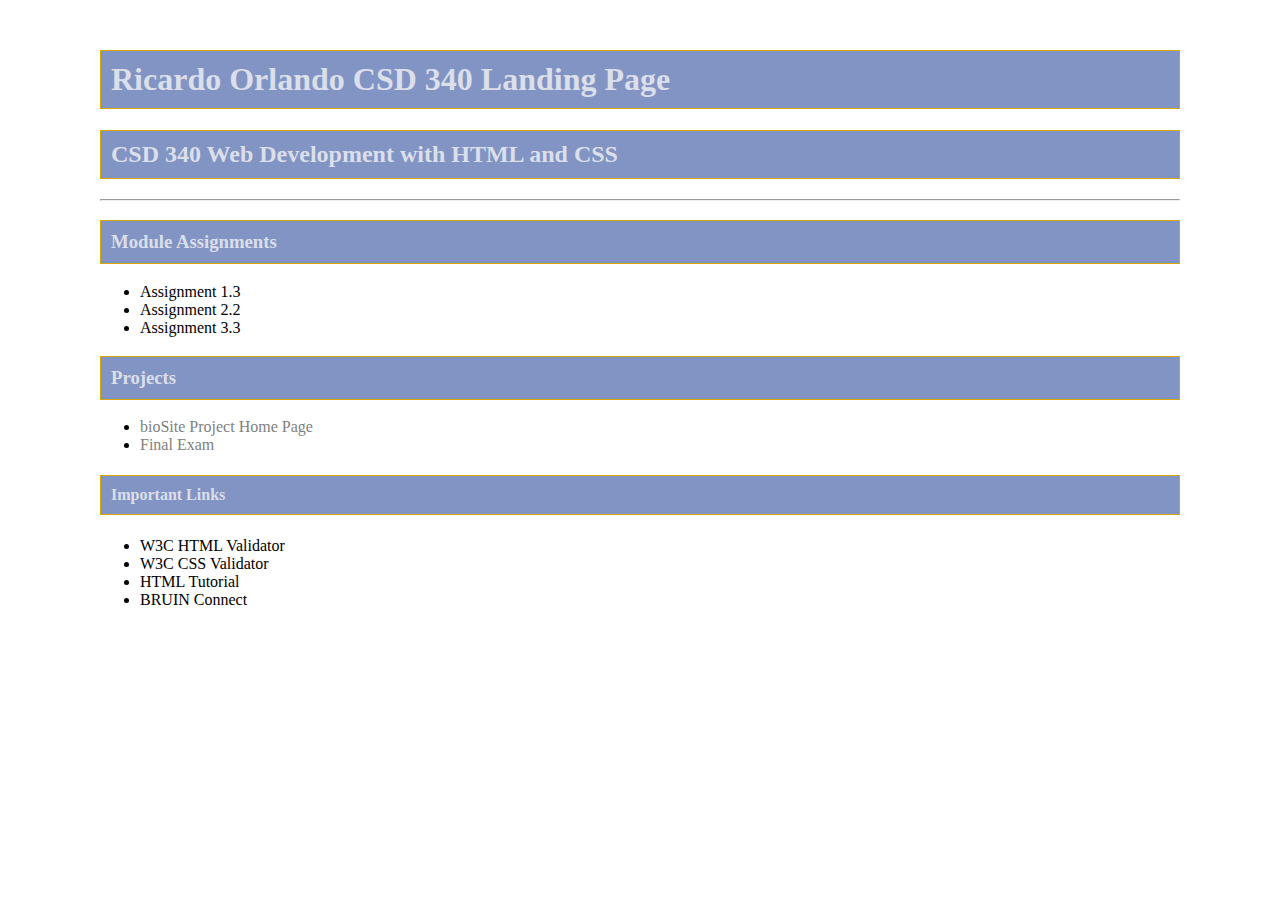
==== index.html @ 12f92940 "week 2 module 3 6/4/2023" ====
<!--
    Ricardo Orlando
    Bellevue University
    Module Three 06/04/23 Github Pages - assignment Landing Pages 
    HTML document
-->
<!DOCTYPE html>
<html lang="en" dir ="ltr">
<head>
    <meta charset="UTF-8">
    <meta http-equiv="X-UA-Compatible" content="IE=edge">
    <meta name="description" content="HTML, CSS">
    <meta name="viewport" content="width=device-width, initial-scale=1.0">
    <link rel="stylesheet" href="site.css">
    <title>Ricardo Orlando CSD 340 Landing Page</title>
</head>
<body id="container">
    <h1>Ricardo Orlando CSD 340 Landing Page</h1>
    <h2>CSD 340 Web Development with HTML and CSS</h2>
    <hr>
    <h3>Module Assignments</h3>
    <ul>
        <li><a href ="module-1/orlando_Mod1_3.html">Assignment 1.3</a></li>
        <li><a href ="module-2/Orlando_Mod2_2.html">Assignment 2.2</a></li>
        <li><a href ="module-3/Orlando_Mod3_3.html">Assignment 3.3</a></li>
    </ul>
    <h3>Projects</h3>
    <ul>
        <li><a href ="">bioSite Project Home Page</a></li>
        <li><a href ="">Final Exam</a></li>
    </ul>
    <h4>Important Links</h4>
    <ul>
        <li><a href ="https://validator.w3.org/">W3C HTML Validator</a></li>
        <li><a href ="http://jigsaw.w3.org/css-validator/">W3C CSS Validator</a></li>
        <li><a href ="https://www.w3schools.com/html/">HTML Tutorial</a></li>
        <li><a href="https://bruinconnect.bellevue.edu/">BRUIN Connect</a></li>
    </ul>




</body>

</html>
---- site.css ----
/*
    Ricardo Orlando
    Bellevue University
    Module Three 06/04/23 CSS for 3.2 Assignment
    CSS document
*/
#container{
    margin: 50px 100px 0px 100px;
}
h1,h2,h3,h4{
    background-color:#8294C4;
    color: #DBDFEA;
    border-style: solid;
    border-width: 1px;
    border-color:#D6A800;
    padding: 10px;
}
a{
    text-decoration: none;
    color: black;
}
a:hover{
    background-color: #ACB1D6;
    
}
a:visited{
    color: gray;
    
}
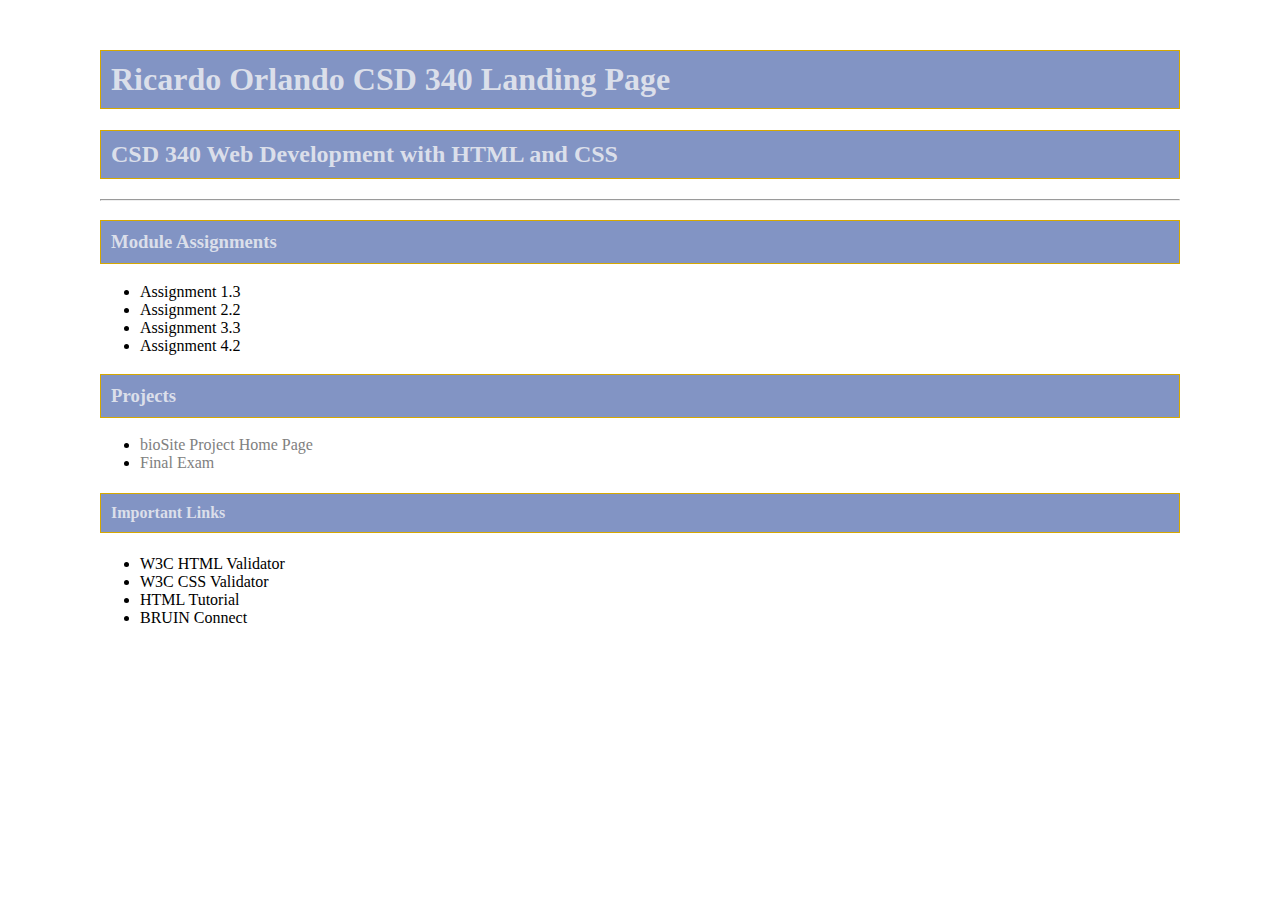
==== commit 30ea648c: "index update 06/11/23" ====
--- a/index.html
+++ b/index.html
@@ -23,6 +23,7 @@
         <li><a href ="module-1/orlando_Mod1_3.html">Assignment 1.3</a></li>
         <li><a href ="module-2/Orlando_Mod2_2.html">Assignment 2.2</a></li>
         <li><a href ="module-3/Orlando_Mod3_3.html">Assignment 3.3</a></li>
+        <li><a href="module-4/Orlando_Mod4_2.html">Assignment 4.2</a></li>
     </ul>
     <h3>Projects</h3>
     <ul>
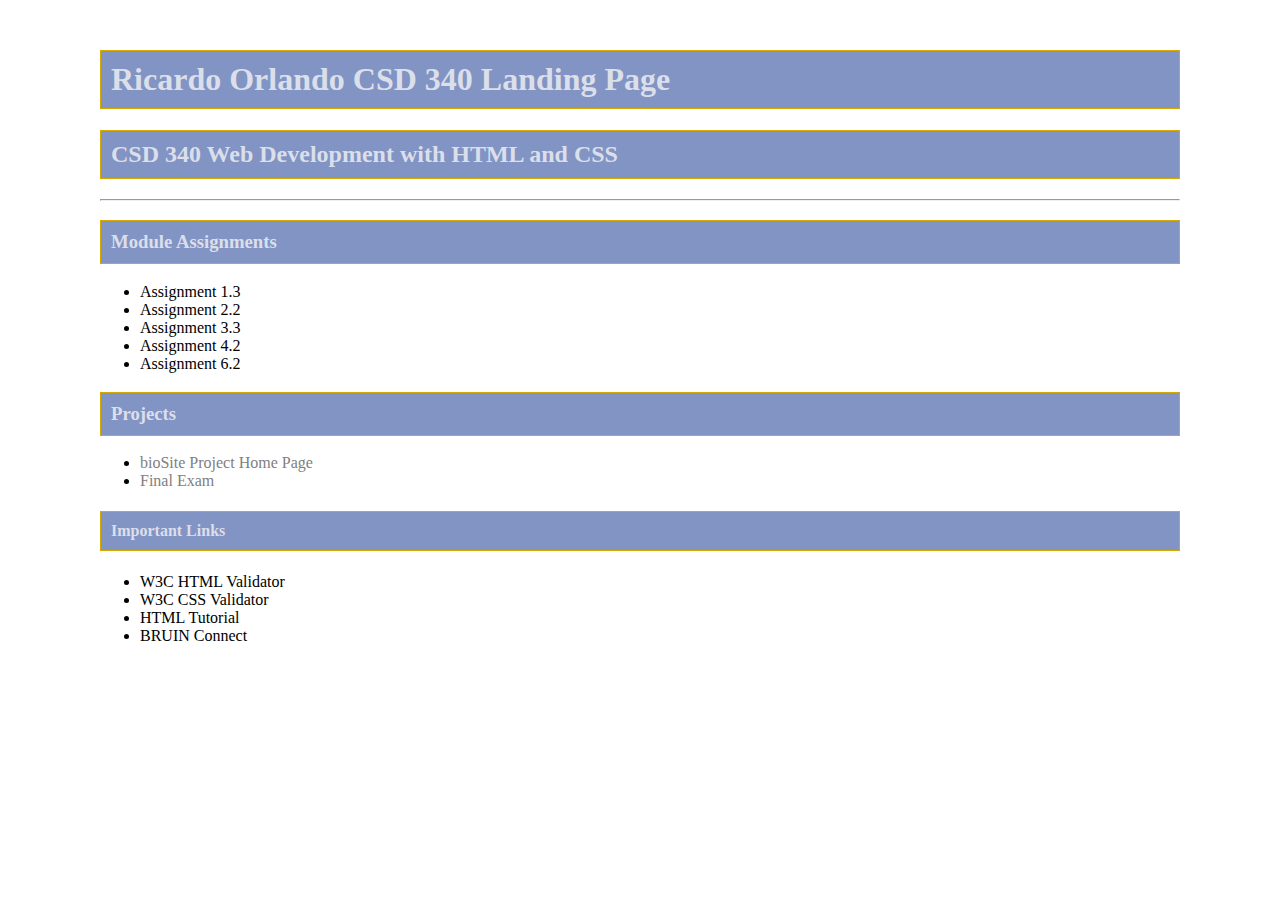
==== commit 6139fe56: "module 6 06/17/23" ====
--- a/index.html
+++ b/index.html
@@ -24,6 +24,7 @@
         <li><a href ="module-2/Orlando_Mod2_2.html">Assignment 2.2</a></li>
         <li><a href ="module-3/Orlando_Mod3_3.html">Assignment 3.3</a></li>
         <li><a href="module-4/Orlando_Mod4_2.html">Assignment 4.2</a></li>
+        <li><a href="module-6/Orlando_Mod6_2.html">Assignment 6.2</a></li>
     </ul>
     <h3>Projects</h3>
     <ul>
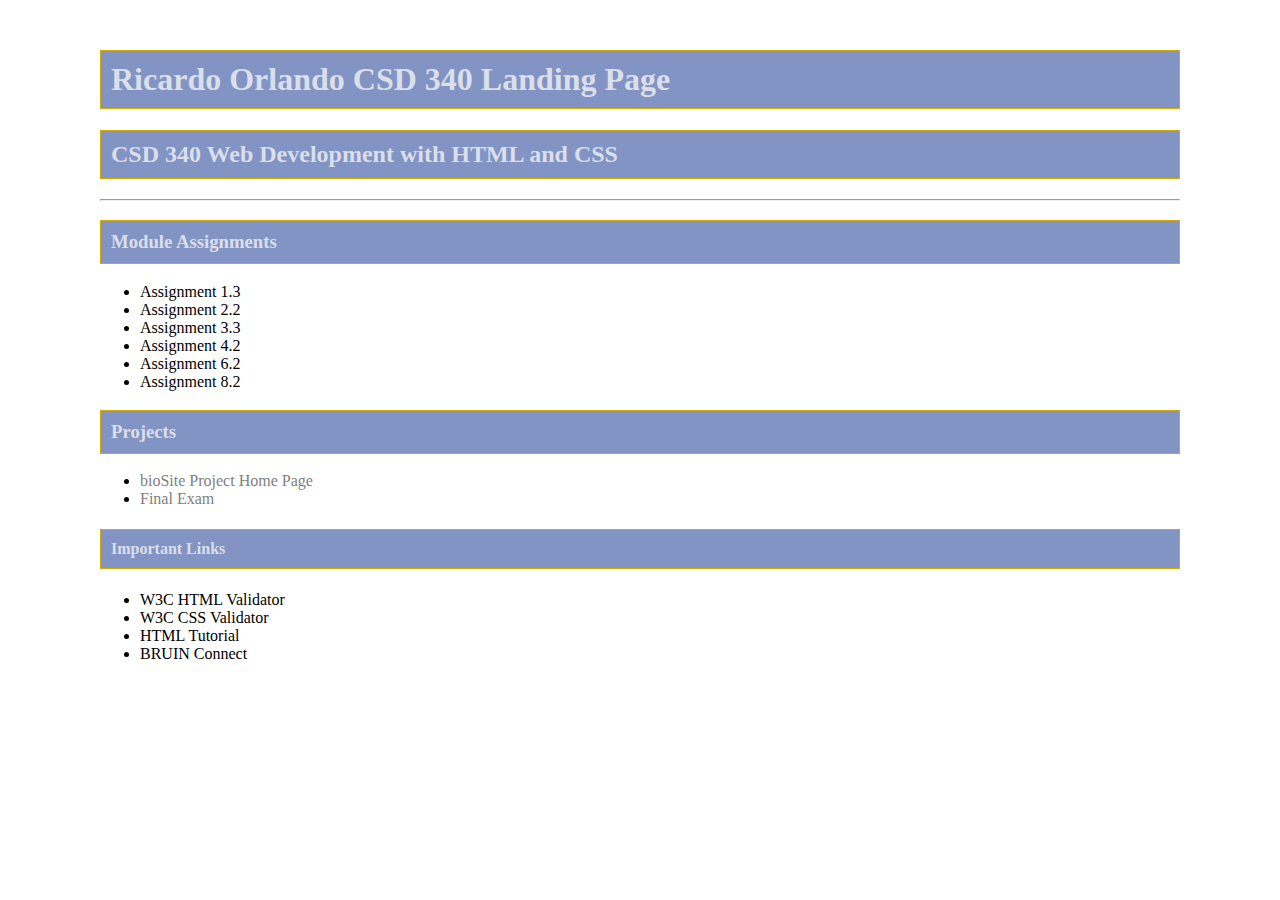
==== commit d9a663f4: "module 8 upload 6/23/23" ====
--- a/index.html
+++ b/index.html
@@ -25,6 +25,7 @@
         <li><a href ="module-3/Orlando_Mod3_3.html">Assignment 3.3</a></li>
         <li><a href="module-4/Orlando_Mod4_2.html">Assignment 4.2</a></li>
         <li><a href="module-6/Orlando_Mod6_2.html">Assignment 6.2</a></li>
+        <li><a href="module-8/Orlando_Mod8_2.html">Assignment 8.2</a></li>
     </ul>
     <h3>Projects</h3>
     <ul>
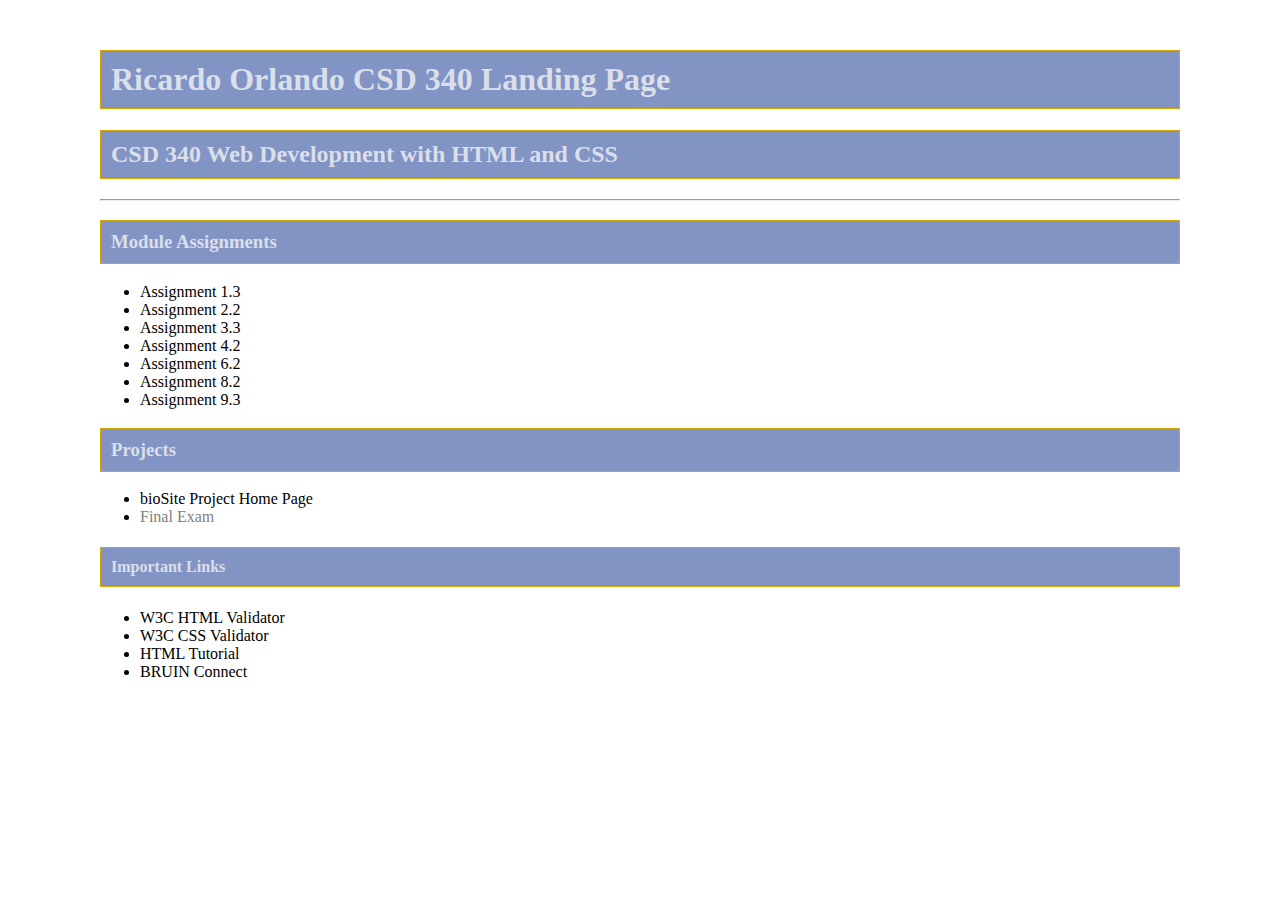
==== commit d1c032ea: "update 07/02/23" ====
--- a/index.html
+++ b/index.html
@@ -26,10 +26,11 @@
         <li><a href="module-4/Orlando_Mod4_2.html">Assignment 4.2</a></li>
         <li><a href="module-6/Orlando_Mod6_2.html">Assignment 6.2</a></li>
         <li><a href="module-8/Orlando_Mod8_2.html">Assignment 8.2</a></li>
+        <li><a href="module-9/javaScript-1.html">Assignment 9.3</a></li>
     </ul>
     <h3>Projects</h3>
     <ul>
-        <li><a href ="">bioSite Project Home Page</a></li>
+        <li><a href ="https://cardocurrenssy.github.io/bioSite/index.html">bioSite Project Home Page</a></li>
         <li><a href ="">Final Exam</a></li>
     </ul>
     <h4>Important Links</h4>
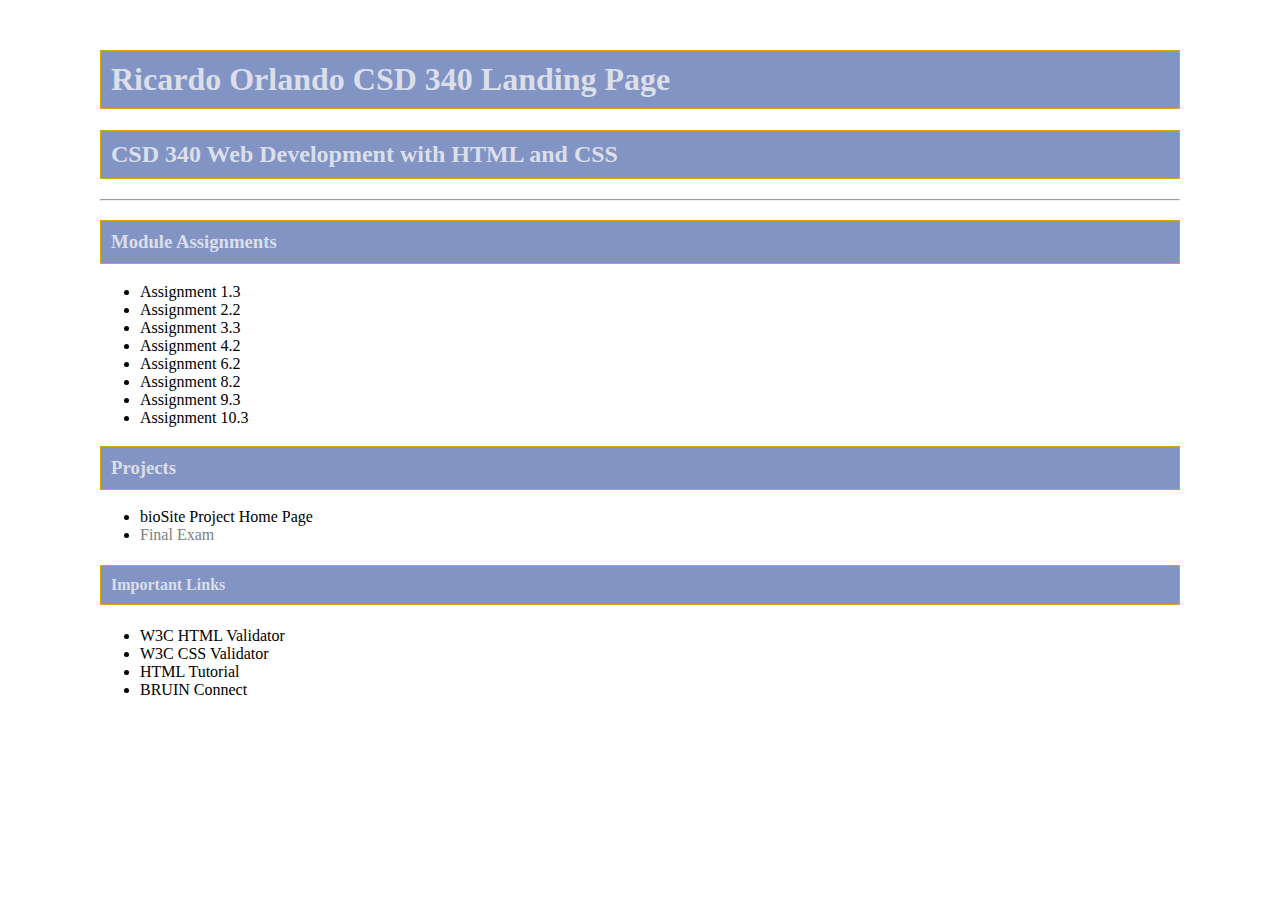
==== commit 7784d089: "module 10 update 07/06/23" ====
--- a/index.html
+++ b/index.html
@@ -27,6 +27,7 @@
         <li><a href="module-6/Orlando_Mod6_2.html">Assignment 6.2</a></li>
         <li><a href="module-8/Orlando_Mod8_2.html">Assignment 8.2</a></li>
         <li><a href="module-9/javaScript-1.html">Assignment 9.3</a></li>
+        <li><a href="module-10/Orlando_Mod10-3.html">Assignment 10.3</a></li>
     </ul>
     <h3>Projects</h3>
     <ul>
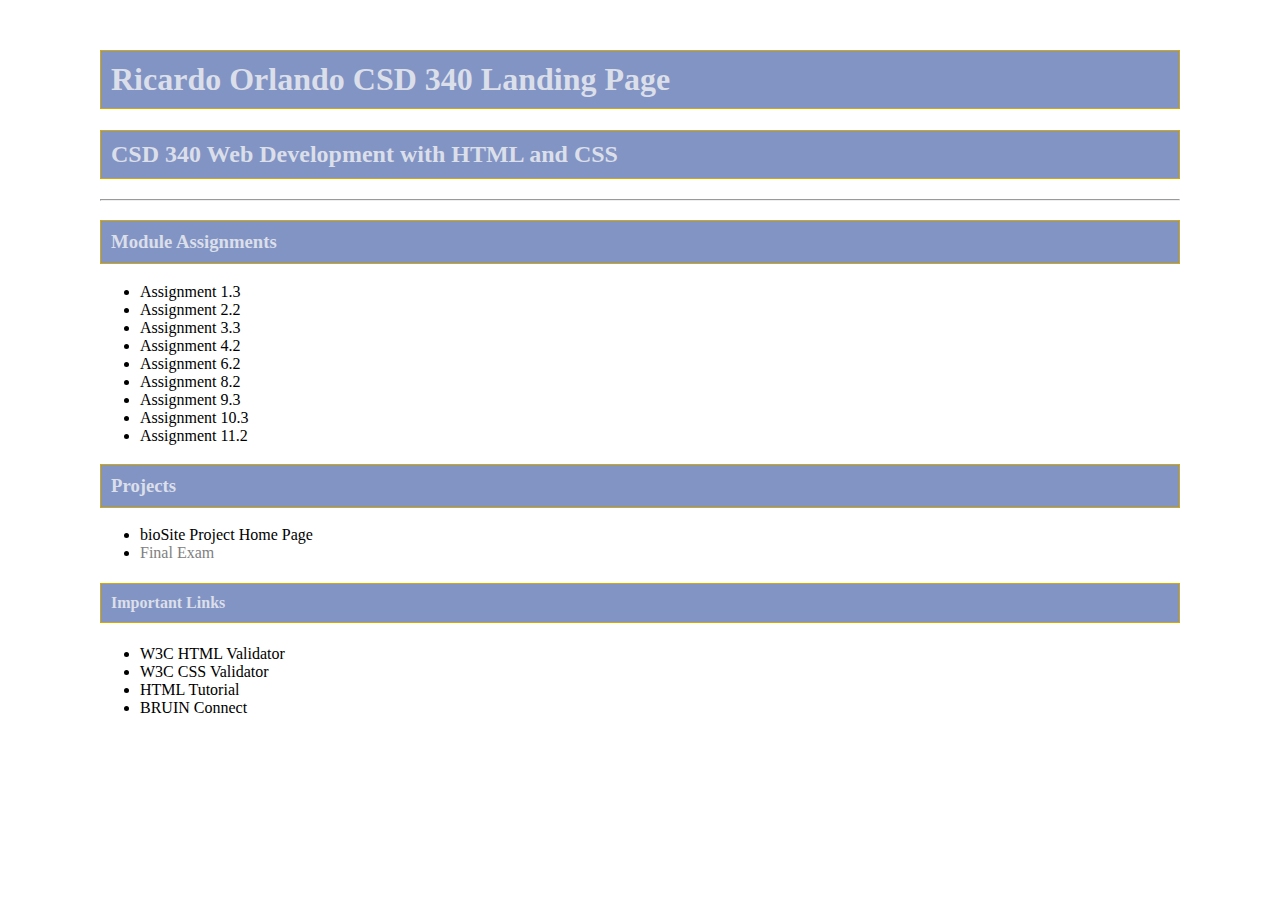
==== commit fd27a3cf: "module 11 update 07/16/23" ====
--- a/index.html
+++ b/index.html
@@ -5,7 +5,8 @@
     HTML document
 -->
 <!DOCTYPE html>
-<html lang="en" dir ="ltr">
+<html lang="en" dir="ltr">
+
 <head>
     <meta charset="UTF-8">
     <meta http-equiv="X-UA-Compatible" content="IE=edge">
@@ -14,31 +15,33 @@
     <link rel="stylesheet" href="site.css">
     <title>Ricardo Orlando CSD 340 Landing Page</title>
 </head>
+
 <body id="container">
     <h1>Ricardo Orlando CSD 340 Landing Page</h1>
     <h2>CSD 340 Web Development with HTML and CSS</h2>
     <hr>
     <h3>Module Assignments</h3>
     <ul>
-        <li><a href ="module-1/orlando_Mod1_3.html">Assignment 1.3</a></li>
-        <li><a href ="module-2/Orlando_Mod2_2.html">Assignment 2.2</a></li>
-        <li><a href ="module-3/Orlando_Mod3_3.html">Assignment 3.3</a></li>
+        <li><a href="module-1/orlando_Mod1_3.html">Assignment 1.3</a></li>
+        <li><a href="module-2/Orlando_Mod2_2.html">Assignment 2.2</a></li>
+        <li><a href="module-3/Orlando_Mod3_3.html">Assignment 3.3</a></li>
         <li><a href="module-4/Orlando_Mod4_2.html">Assignment 4.2</a></li>
         <li><a href="module-6/Orlando_Mod6_2.html">Assignment 6.2</a></li>
         <li><a href="module-8/Orlando_Mod8_2.html">Assignment 8.2</a></li>
         <li><a href="module-9/javaScript-1.html">Assignment 9.3</a></li>
         <li><a href="module-10/Orlando_Mod10-3.html">Assignment 10.3</a></li>
+        <li><a href="module-11/Orlando_Mod11_2.html">Assignment 11.2</a></li>
     </ul>
     <h3>Projects</h3>
     <ul>
-        <li><a href ="https://cardocurrenssy.github.io/bioSite/index.html">bioSite Project Home Page</a></li>
-        <li><a href ="">Final Exam</a></li>
+        <li><a href="https://cardocurrenssy.github.io/bioSite/index.html">bioSite Project Home Page</a></li>
+        <li><a href="">Final Exam</a></li>
     </ul>
     <h4>Important Links</h4>
     <ul>
-        <li><a href ="https://validator.w3.org/">W3C HTML Validator</a></li>
-        <li><a href ="http://jigsaw.w3.org/css-validator/">W3C CSS Validator</a></li>
-        <li><a href ="https://www.w3schools.com/html/">HTML Tutorial</a></li>
+        <li><a href="https://validator.w3.org/">W3C HTML Validator</a></li>
+        <li><a href="http://jigsaw.w3.org/css-validator/">W3C CSS Validator</a></li>
+        <li><a href="https://www.w3schools.com/html/">HTML Tutorial</a></li>
         <li><a href="https://bruinconnect.bellevue.edu/">BRUIN Connect</a></li>
     </ul>
 
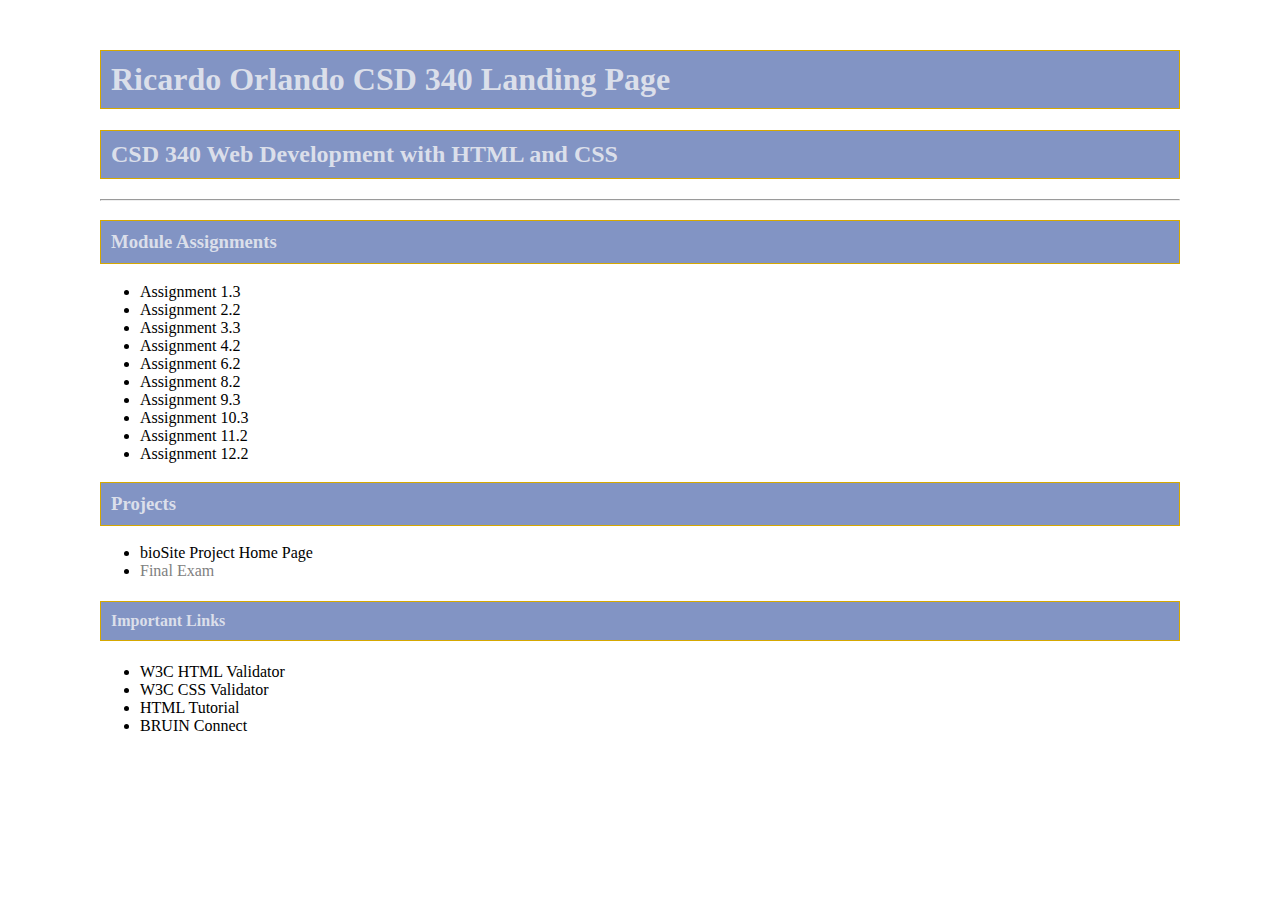
==== commit 39785148: "module 12 update 07/20/23" ====
--- a/index.html
+++ b/index.html
@@ -31,6 +31,7 @@
         <li><a href="module-9/javaScript-1.html">Assignment 9.3</a></li>
         <li><a href="module-10/Orlando_Mod10-3.html">Assignment 10.3</a></li>
         <li><a href="module-11/Orlando_Mod11_2.html">Assignment 11.2</a></li>
+        <li><a href="module-12/Orlando_Mod12_2.html">Assignment 12.2</a></li>
     </ul>
     <h3>Projects</h3>
     <ul>
